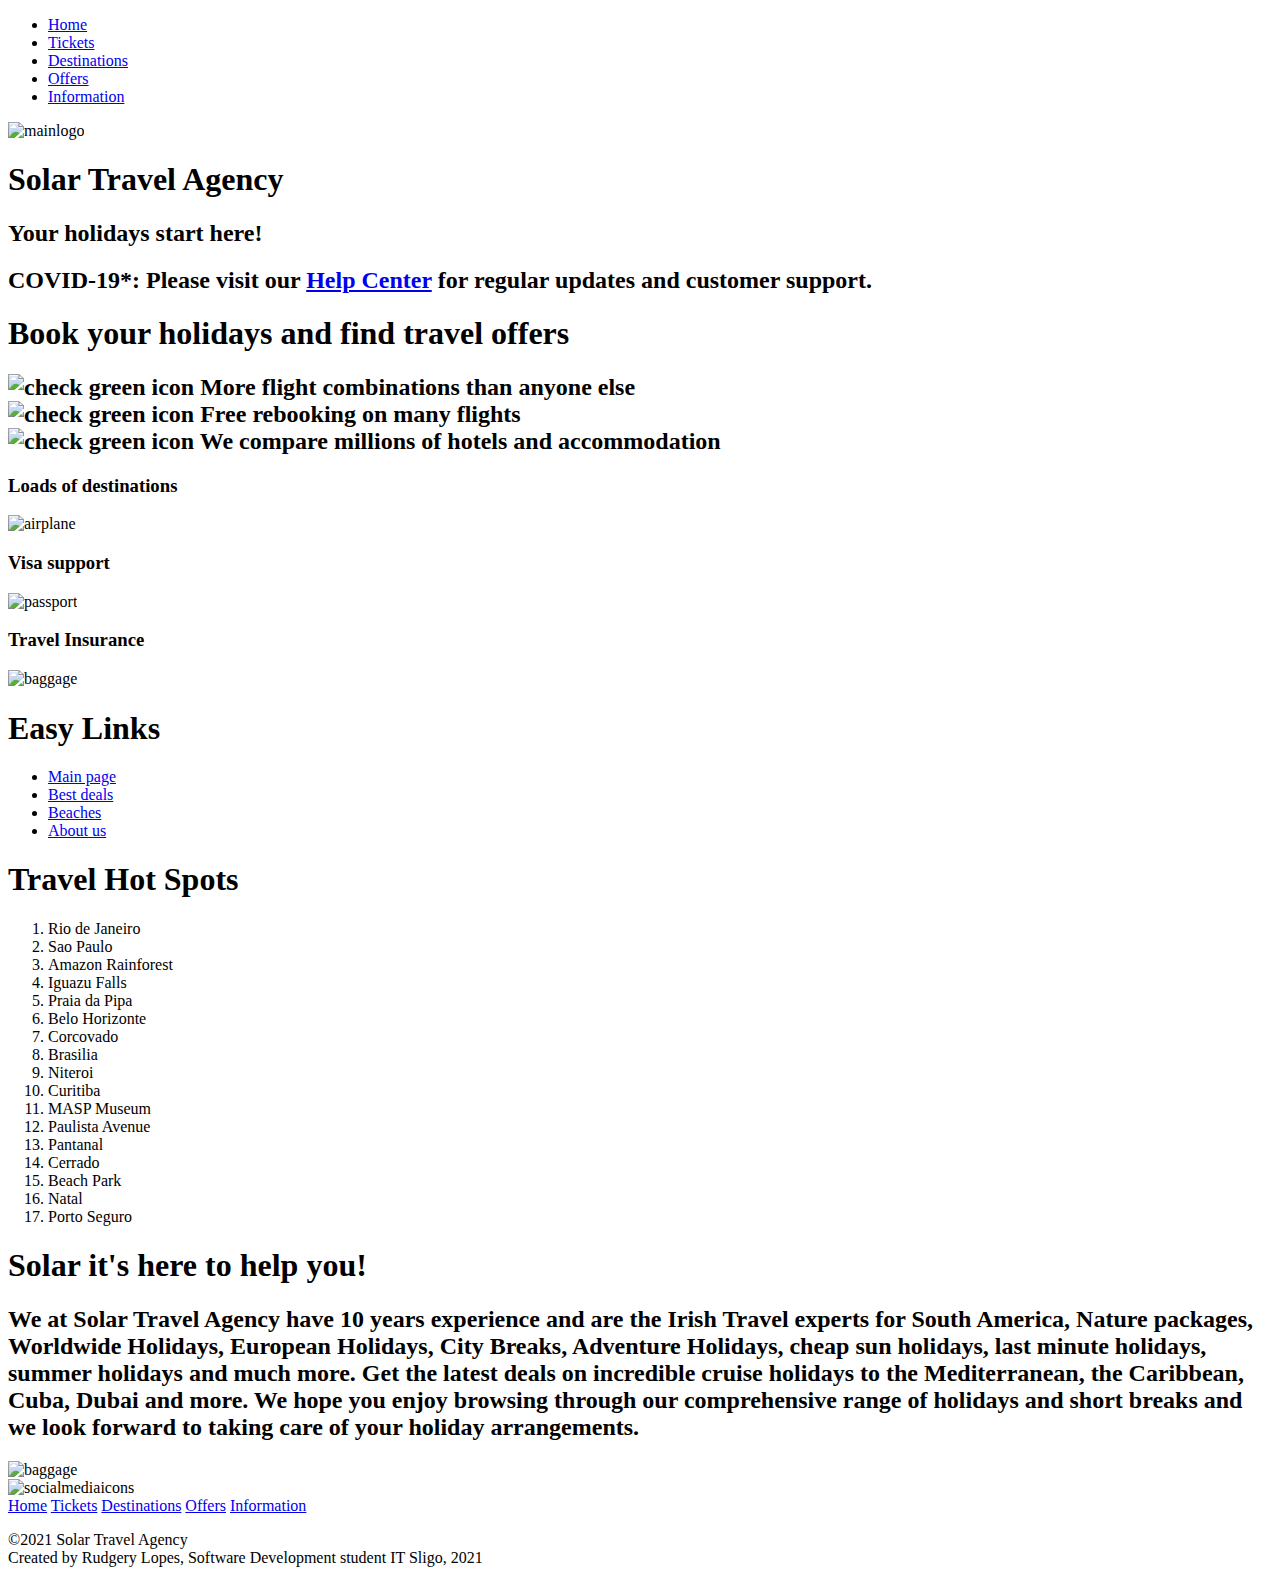
==== index.html @ 48991d97 "Last updates" ====
<!doctype html>
<!-- The following lines are comments
        Athor: Rudgery Lopes
        Date: 18/04/2021
        Page Description: Home Page - Solar Travel Agency
        Modified:    Updated-  -->
<html lang="en">

<head>

    <meta charset="utf-8" /><!-- 8-bit character encoding capable of encoding all possible characters-->
    <meta name="description" content="Solar Travel Agency" />
    <meta name="keywords" content="summer, beach, travel, packets, holidays, visa" />
    <link rel="stylesheet" href="style/style.css" />
    <!-- Link to icon 16x16 -->
    <link rel="icon" type="image/png" sizes="16x16" href="Images/favicon.ico">

    <!-- link to fonts used, i've used google fonts as source -->
    <link rel="preconnect" href="https://fonts.gstatic.com">
    <link href="https://fonts.googleapis.com/css2?family=Covered+By+Your+Grace&display=swap" rel="stylesheet">
    <link rel="preconnect" href="https://fonts.gstatic.com">
    <link href="https://fonts.googleapis.com/css2?family=Nunito:wght@200&display=swap" rel="stylesheet">
    <link rel="preconnect" href="https://fonts.gstatic.com">
    <link href="https://fonts.googleapis.com/css2?family=Exo+2:wght@300&display=swap" rel="stylesheet">
    <link rel="preconnect" href="https://fonts.gstatic.com">
    <link href="https://fonts.googleapis.com/css2?family=Lobster&display=swap" rel="stylesheet">
    <link rel="preconnect" href="https://fonts.gstatic.com">
    <link href="https://fonts.googleapis.com/css2?family=Noto+Sans+JP:wght@300&display=swap" rel="stylesheet">
    <link rel="preconnect" href="https://fonts.gstatic.com">
    <link href="https://fonts.googleapis.com/css2?family=Noto+Sans+JP:wght@300&family=Ubuntu:wght@400;500&display=swap" rel="stylesheet">
    <link rel="preconnect" href="https://fonts.gstatic.com">
    <link href="https://fonts.googleapis.com/css2?family=Noto+Sans+JP:wght@300&family=Roboto:wght@300&family=Ubuntu:wght@400;500&display=swap" rel="stylesheet">

    <title>Solar Travel Agency - Home</title>


</head>


<body>
    <!--- Body Tag Start of Body section display on screen -->


    <nav>
        <!-- Navigation to other pages -->
        <!-- inline styling for image to the logo 
 <img style="float: left; margin-right:10px; height:150px; width: 200px;" src="images/logo.png" alt="logo" width = "250px" >-->



        <ul>
            <!-- unordered list -->
            <li> <a class="current" href="index.html"> Home</a> <!-- list-->
            <li> <a href="tickets.html">Tickets </a></li> <!-- list-->
            <li> <a href="destinations.html"> Destinations</a></li> <!-- list-->
            <li> <a href="offers.html"> Offers</a></li> <!-- list-->
            <li> <a href="information.html"> Information</a></li> <!-- list-->

        </ul>

    </nav>
    <img id="mainpic" style=" width: 250px; " src="images/logo.png" alt="mainlogo">
    <header>


        <section class="textlogomain">
            <h1>
                <f>S</f>olar <ff>T</ff>ravel <fff>A</fff>gency
            </h1>
            <h2>Your holidays start here!</h2>


        </section>

    </header>

    <section class="orangebar">
        <h2> COVID-19*: Please visit our <a href="https://www.dfa.ie/travel/travel-advice/coronavirus/general-covid-19-travel-advisory/">Help Center</a> for regular updates and customer support.</h2>


    </section>



    <section class="niceback"> </section>




    <section class="firstsetenece">
        <h1>Book your holidays and find travel offers </h1>
    </section>


    <main>

        <section class="offersback">


            <h2><img class="checkicon" src="images/checkicon.jpg" alt="check green icon" width=20px: height="20px;" />
                More flight combinations than anyone else <br>
                <img class="checkicon" src="images/checkicon.jpg" alt="check green icon" width=20px: height="20px;" />
                Free rebooking on many flights <br>
                <img class="checkicon" src="images/checkicon.jpg" alt="check green icon" width=20px: height="20px;" />
                We compare millions of hotels and accommodation
            </h2>

        </section>


        <section class="boxesinfo">
            <section class="whitepart">


                <h3>Loads of destinations</h3>


            </section>

            <img class="airplane" src="images/plane2.jpg" alt="airplane" width=101.66px: height="100.53px;" />
            <section class="whitepart">


                <h3>Visa support</h3>


            </section>

            <img class="airplane" src="images/passport1.jpg" alt="passport" width=101.66px: height="100.53px;" />
            <section class="whitepart">


                <h3>Travel Insurance</h3>


            </section>

            <img class="airplane" src="images/baggage6.png" alt="baggage" width=101.66px: height="100.53px;" />


        </section>


        <section class="phoneadd">








        </section>

        <aside>
            <h1>Easy Links</h1>
            <ul>
                <li> <a href="index.html">Main page</a></li>
                <li> <a href="offers.html"> Best deals</a></li>
                <li> <a href="destinations.html"> Beaches</a></li>
                <li> <a href="information.html"> About us</a></li>
            </ul>
            <h1>Travel Hot Spots</h1>
            <ol>
                <li> Rio de Janeiro</li>
                <li>Sao Paulo</li>
                <li>Amazon Rainforest</li>
                <li>Iguazu Falls</li>
                <li>Praia da Pipa</li>
                <li>Belo Horizonte</li>
                <li>Corcovado</li>
                <li>Brasilia</li>
                <li>Niteroi</li>
                <li>Curitiba</li>
                <li>MASP Museum</li>
                <li>Paulista Avenue</li>
                <li>Pantanal</li>
                <li>Cerrado</li>
                <li>Beach Park</li>
                <li>Natal</li>
                <li>Porto Seguro</li>
            </ol>
        </aside>


        <section class="maintextindex">

            <h1> Solar it's here to help you!</h1>


            <section class="maintextpage">
                <h2>
                    We at Solar Travel Agency have 10 years experience and are the Irish Travel experts for South America, Nature packages, Worldwide Holidays, European Holidays, City Breaks, Adventure Holidays, cheap sun holidays, last minute holidays, summer holidays and much more.

                    Get the latest deals on incredible cruise holidays to the Mediterranean, the Caribbean, Cuba, Dubai and more.

                    We hope you enjoy browsing through our comprehensive range of holidays and short breaks and we look forward to taking care of your holiday arrangements.

                </h2>
            </section>



            <img class="bkgpic" src="images//travelbkg.png" alt="baggage" width=auto; height=auto; />


        </section>




    </main>
    <section class="socialmediaicons">
        <!-- iata stamps -->
        <img class="stamps" src="images/socialmedia.jpg" alt="socialmediaicons" width=auto; height=60px; />
    </section>

    <footer>
        <!-- Footer grouping of content for the bottom of the screen and will nedd css to place at the bottom -->

        <a href="index.html"> Home</a> <!-- list-->
        <a href="tickets.html"> Tickets</a>
        <a href="destinations.html"> Destinations</a>
        <a href="offers.html"> Offers</a>
        <a href="information.html"> Information</a>
        <p> &copy;2021 Solar Travel Agency<br>
            Created by Rudgery Lopes, Software Development student IT Sligo, 2021</p>



    </footer>

</body></html>
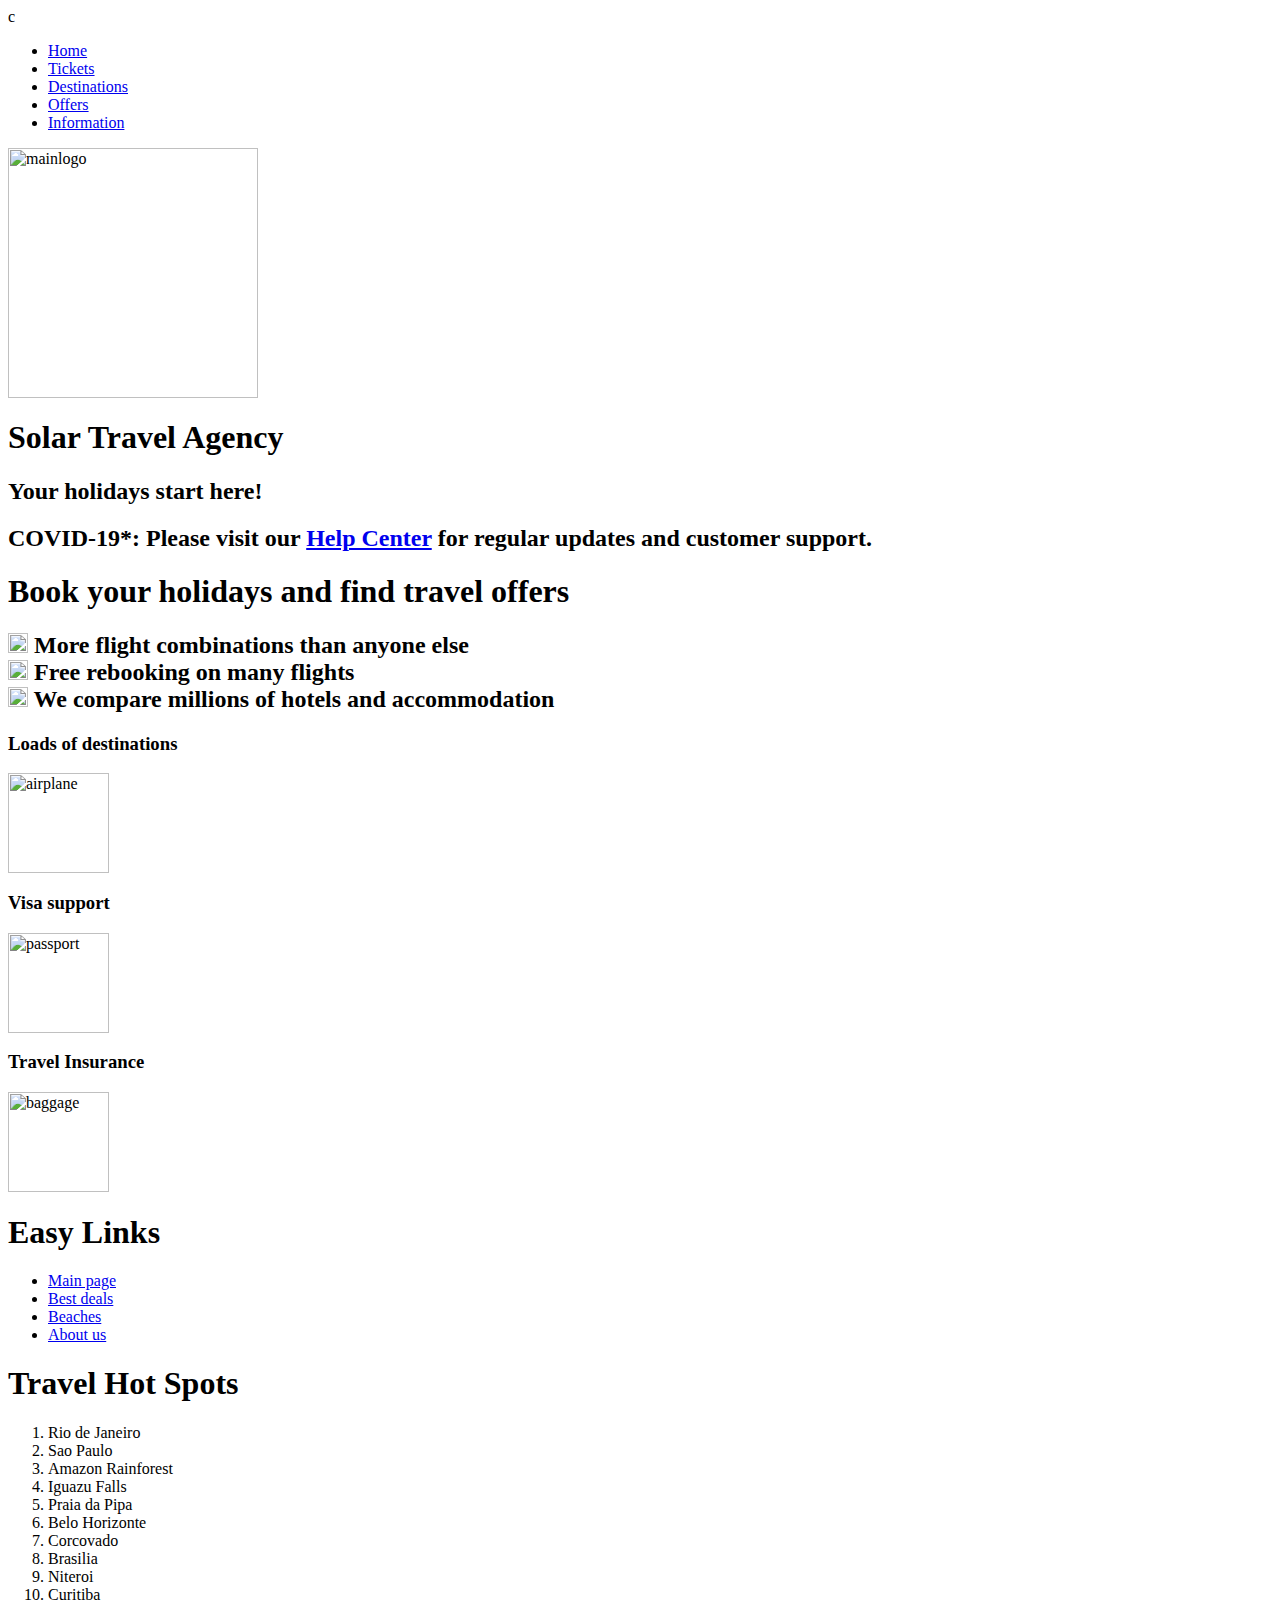
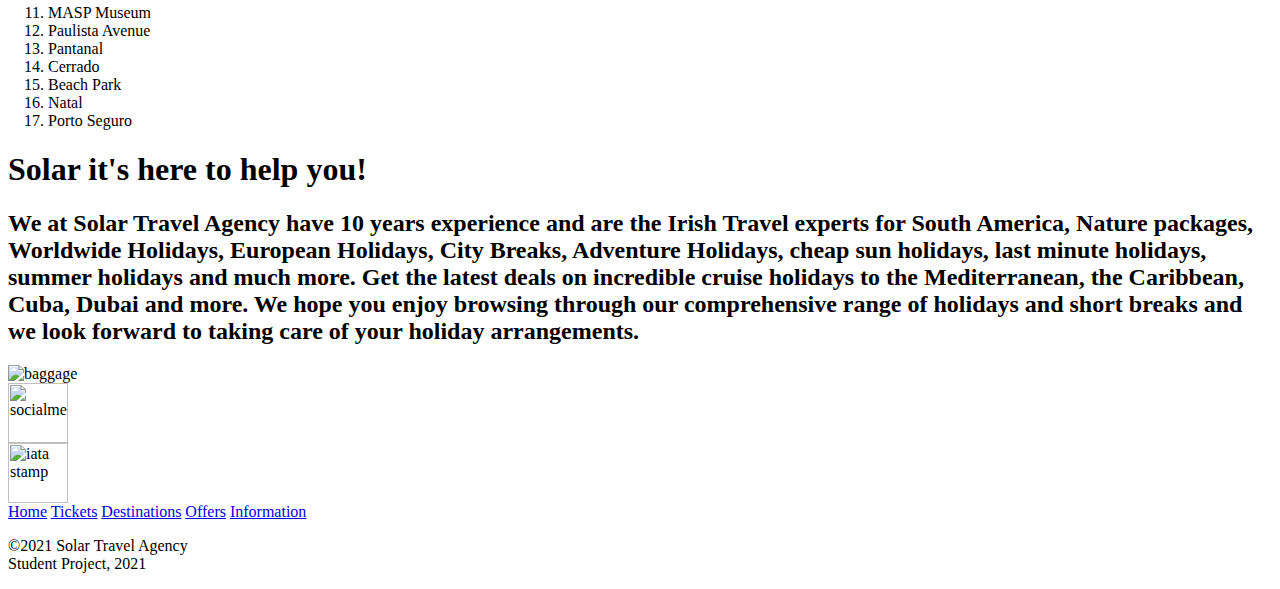
==== commit 0f855e5e: "Updated" ====
--- a/index.html
+++ b/index.html
@@ -1,4 +1,4 @@
-<!doctype html>
+c<!doctype html>
 <!-- The following lines are comments
         Athor: Rudgery Lopes
         Date: 18/04/2021
@@ -31,7 +31,7 @@
     <link rel="preconnect" href="https://fonts.gstatic.com">
     <link href="https://fonts.googleapis.com/css2?family=Noto+Sans+JP:wght@300&family=Roboto:wght@300&family=Ubuntu:wght@400;500&display=swap" rel="stylesheet">
 
-    <title>Solar Travel Agency - Home</title>
+    <title>Home</title>
 
 
 </head>
@@ -50,7 +50,7 @@
 
         <ul>
             <!-- unordered list -->
-            <li> <a class="current" href="index.html"> Home</a> <!-- list-->
+            <li> <a id=active class="current" href="index.html"> Home</a> <!-- list-->
             <li> <a href="tickets.html">Tickets </a></li> <!-- list-->
             <li> <a href="destinations.html"> Destinations</a></li> <!-- list-->
             <li> <a href="offers.html"> Offers</a></li> <!-- list-->
@@ -65,7 +65,7 @@
 
         <section class="textlogomain">
             <h1>
-                <f>S</f>olar <ff>T</ff>ravel <fff>A</fff>gency
+                <span class="testeum">S</span>olar <span class="teste2">T</span>ravel <span class="teste3">A</span>gency
             </h1>
             <h2>Your holidays start here!</h2>
 
@@ -79,13 +79,7 @@
 
 
     </section>
-
-
-
     <section class="niceback"> </section>
-
-
-
 
     <section class="firstsetenece">
         <h1>Book your holidays and find travel offers </h1>
@@ -97,11 +91,11 @@
         <section class="offersback">
 
 
-            <h2><img class="checkicon" src="images/checkicon.jpg" alt="check green icon" width=20px: height="20px;" />
+            <h2><img class="checkicon" src="images/checkicon.jpg" alt="check green icon" width=20 height=20 />
                 More flight combinations than anyone else <br>
-                <img class="checkicon" src="images/checkicon.jpg" alt="check green icon" width=20px: height="20px;" />
+                <img class="checkicon" src="images/checkicon.jpg" alt="check green icon" width=20 height=20 />
                 Free rebooking on many flights <br>
-                <img class="checkicon" src="images/checkicon.jpg" alt="check green icon" width=20px: height="20px;" />
+                <img class="checkicon" src="images/checkicon.jpg" alt="check green icon" width=20 height=20 />
                 We compare millions of hotels and accommodation
             </h2>
 
@@ -117,7 +111,7 @@
 
             </section>
 
-            <img class="airplane" src="images/plane2.jpg" alt="airplane" width=101.66px: height="100.53px;" />
+            <img class="airplane" src="images/plane2.jpg" alt="airplane" width=101 height=100 />
             <section class="whitepart">
 
 
@@ -126,7 +120,7 @@
 
             </section>
 
-            <img class="airplane" src="images/passport1.jpg" alt="passport" width=101.66px: height="100.53px;" />
+            <img class="airplane" src="images/passport1.jpg" alt="passport" width=101 height=100 />
             <section class="whitepart">
 
 
@@ -135,7 +129,7 @@
 
             </section>
 
-            <img class="airplane" src="images/baggage6.png" alt="baggage" width=101.66px: height="100.53px;" />
+            <img class="airplane" src="images/baggage6.png" alt="baggage" width=101 height=100 />
 
 
         </section>
@@ -152,7 +146,7 @@
 
         </section>
 
-        <aside>
+        <aside class="aside1">
             <h1>Easy Links</h1>
             <ul>
                 <li> <a href="index.html">Main page</a></li>
@@ -208,13 +202,32 @@
 
 
 
-
     </main>
-    <section class="socialmediaicons">
-        <!-- iata stamps -->
+   <section class="socialmediaicons">
+
         <img class="stamps" src="images/socialmedia.jpg" alt="socialmediaicons" width=auto; height=60px; />
     </section>
 
+    <section class="centralbar">
+    </section>
+    <section class="niceback">
+
+
+
+
+
+
+    </section>
+
+
+    <section class="finalspace">
+
+        <img class="stamps" src="images/stamps.jpg" alt="iata stamp" width=auto; height=60px; />
+
+
+
+    </section>
+   
     <footer>
         <!-- Footer grouping of content for the bottom of the screen and will nedd css to place at the bottom -->
 
@@ -224,7 +237,7 @@
         <a href="offers.html"> Offers</a>
         <a href="information.html"> Information</a>
         <p> &copy;2021 Solar Travel Agency<br>
-            Created by Rudgery Lopes, Software Development student IT Sligo, 2021</p>
+           Student Project, 2021</p>
 
 
 
